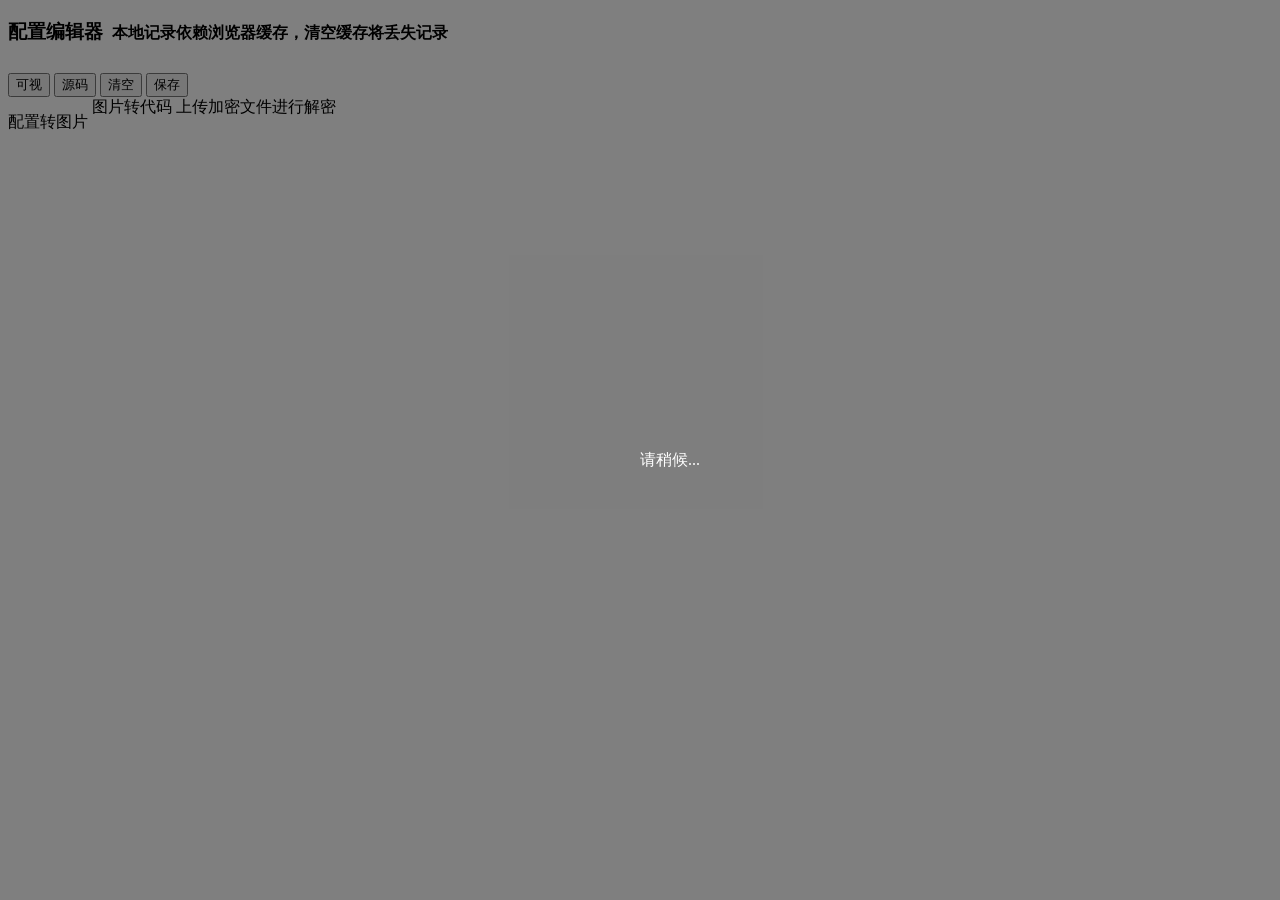
==== JsonEditor/index.html @ 79fe1f70 "0" ====
<!doctype html>
<html lang="zh-CN">
<head>
    <meta charset="utf-8">
    <meta http-equiv="X-UA-Compatible" content="IE=edge">
    <meta name="viewport" content="width=device-width, initial-scale=1">
    <link rel="stylesheet" href="./bootstrap/bootstrap.min.css">
    <link rel="stylesheet" href="./bootstrap/animate.min.css">
        <link rel="stylesheet" href="./static/editor.css">
        <title>猫影视TV配置编辑器</title>
</head>
<body>
<div id="loading"
     style="position: absolute; top: 0; bottom: 0; left: 0; right: 0; background-color: #000; opacity: 0.5; z-index:9999;">
    <center style="position: absolute; top: 50%; left: 50%; color:#fff">请稍候...</center>
</div>
<div class="container">
    <div class="page-header">
        <h3>
            配置编辑器 &nbsp;<small>本地记录依赖浏览器缓存，清空缓存将丢失记录</small>
        </h3>
    </div>
    <div class="row">
        <div class="btn-group btn-group-sm col-md-5" role="group" style="padding-top:10px;">
            <button type="button" class="btn btn-success" onclick="show_visual('999999')">可视</button>
            <button type="button" class="btn btn-info" onclick="show_code('999999')">源码</button>
            <button type="button" class="btn btn-warning" onclick="empty_diy('999999')">清空</button>
            <button type="button" class="btn btn-primary" onclick="save_diy('999999')">保存</button>
        </div>
        <div class="col-md-5">
            <label class="btn btn-primary btn-sm">
                配置转图片 <input type="file" onchange="toImg(event)" style="display: none;">
            </label>
            <label class="btn btn-primary btn-sm" style="background: white; border:0; padding:4; padding-top:10px;">
				<iframe src="jm.html" frameborder="0" style="border:0;height:30px;width:250px"></iframe>
            </label>
        </div>
    </div>
    <h4></h4>
    <form id="diy_cfg_jf_999999" style="display: none;"></form>
    <textarea rows="30" class="form-control" id="diy_cfg_code_999999" style="margin-top: 10px; display: none;"></textarea>
</div>
</body>
<script src="./bootstrap/jquery.min.js"></script>
<script src="./bootstrap/bootstrap.min.js"></script>
<script src="./bootstrap/bootstrap-notify.min.js"></script>
<script src="./bootstrap/bootbox.min.js"></script>
<script src="./static/index.js"></script>
<script src="./bootstrap/underscore-min.js"></script>
<script src="./bootstrap/jquery-ui.min.js"></script>
<script src="./bootstrap/core-min.js"></script>
<script src="./bootstrap/cipher-core-min.js"></script>
<script src="./bootstrap/aes-min.js"></script>
<script src="./bootstrap/mode-ecb-min.js"></script>
<script src="./bootstrap/clipboard.min.js"></script>
<script src="./static/jsonform.js"></script>
<script src="./static/jsv.js"></script>
<script src="./static/editor.js"></script>
<script src="./static/jsonlint.js"></script>
<script src="./static/editor-ex.js"></script>
</html>
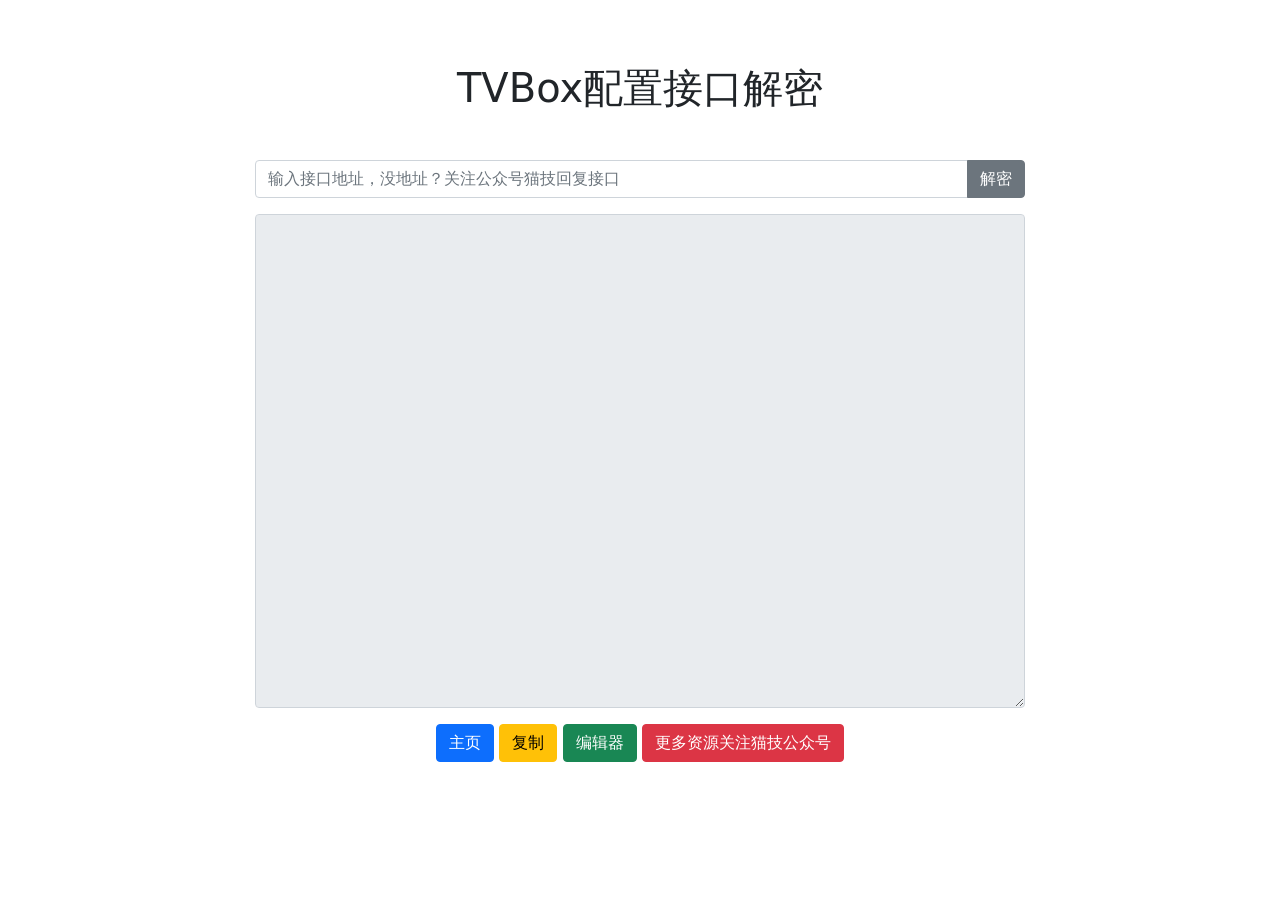
==== commit 70b458bc: "0" ====
--- a/JsonEditor/index.html
+++ b/JsonEditor/index.html
@@ -1,62 +1,70 @@
-
-<!doctype html>
-<html lang="zh-CN">
+﻿﻿<!DOCTYPE html>
+<html>
 <head>
-    <meta charset="utf-8">
-    <meta http-equiv="X-UA-Compatible" content="IE=edge">
+    <meta charset="UTF-8">
     <meta name="viewport" content="width=device-width, initial-scale=1">
-    <link rel="stylesheet" href="./bootstrap/bootstrap.min.css">
-    <link rel="stylesheet" href="./bootstrap/animate.min.css">
-        <link rel="stylesheet" href="./static/editor.css">
-        <title>猫影视TV配置编辑器</title>
+    <title>超级商店-TVBox配置接口解密</title>
+     
+     <meta http-equiv="Content-Type" content="text/html; charset=UTF-8">
+     <meta name="viewport" content="width=device-width, initial-scale=1, maximum-scale=1">
+     <meta name="keywords" content="超级商店-发布页,永久有效地址！" />
+     <meta name="description" content="超级商店-发布页，关注，TVBox，配置，接口，动态，解密，必应，收藏，绿清，回家，不迷路！" />
+     <link rel="shortcut icon" type="image/x-icon" href="/images/icon.ico">
+    <!-- 引入Bootstrap样式库 -->
+    <link rel="stylesheet" href="css/bootstrap.min.css">
+    <style>
+        body {
+            margin-top: 40px;
+        }
+        .container {
+            max-width: 800px;
+            margin: 0 auto;
+            padding: 0 15px;
+        }
+        .input-group {
+            margin-bottom: 20px;
+        }
+        .loading {
+            display: none;
+            margin-top: 20px;
+        }
+        @media (max-width: 768px) {
+            .container {
+                max-width: 100%;
+            }
+        }
+    </style>
 </head>
 <body>
-<div id="loading"
-     style="position: absolute; top: 0; bottom: 0; left: 0; right: 0; background-color: #000; opacity: 0.5; z-index:9999;">
-    <center style="position: absolute; top: 50%; left: 50%; color:#fff">请稍候...</center>
-</div>
-<div class="container">
-    <div class="page-header">
-        <h3>
-            配置编辑器 &nbsp;<small>本地记录依赖浏览器缓存，清空缓存将丢失记录</small>
-        </h3>
-    </div>
-    <div class="row">
-        <div class="btn-group btn-group-sm col-md-5" role="group" style="padding-top:10px;">
-            <button type="button" class="btn btn-success" onclick="show_visual('999999')">可视</button>
-            <button type="button" class="btn btn-info" onclick="show_code('999999')">源码</button>
-            <button type="button" class="btn btn-warning" onclick="empty_diy('999999')">清空</button>
-            <button type="button" class="btn btn-primary" onclick="save_diy('999999')">保存</button>
+    <div class="container">
+        <h1 class="text-center mb-5">TVBox配置接口解密</h1>
+        <div class="input-group mb-3">
+            <input type="text" class="form-control" id="url" value="" placeholder="输入接口地址，没地址？关注公众号猫技回复接口">
+            <button class="btn btn-secondary" type="button" onclick="crawl()">解密</button>
         </div>
-        <div class="col-md-5">
-            <label class="btn btn-primary btn-sm">
-                配置转图片 <input type="file" onchange="toImg(event)" style="display: none;">
-            </label>
-            <label class="btn btn-primary btn-sm" style="background: white; border:0; padding:4; padding-top:10px;">
-				<iframe src="jm.html" frameborder="0" style="border:0;height:30px;width:250px"></iframe>
-            </label>
+       
+        <div class="text-center loading" id="loading">
+          <div class="spinner-border" role="status">
+            野<span class="visually-hidden">Loading...</span>
+          </div>
+        </div>
+       
+        <textarea class="form-control" id="result" cols="80" rows="20" readonly></textarea>
+        <div class="text-center mt-3">
+             <a href="https://m.n13.club/"  target="_blank"class="btn btn-primary">主页</a>
+             <button class="btn btn-warning" onclick="copyText()">复制</button>
+             <button class="btn btn-success" onclick="window.location.href = 'https://bjq.n13.club/'">编辑器</button>
+            <a href="https://mp.weixin.qq.com/s/63NhS-LbZn02Xj-hJFTdCg"  target="_blank"class="btn btn-danger">更多资源关注猫技公众号</a>
+            
         </div>
     </div>
-    <h4></h4>
-    <form id="diy_cfg_jf_999999" style="display: none;"></form>
-    <textarea rows="30" class="form-control" id="diy_cfg_code_999999" style="margin-top: 10px; display: none;"></textarea>
-</div>
+    <!-- 引入Bootstrap JS库 -->
+    <script src="js/bootstrap.min.js"></script>
+    <script src="js/bootstrap.mins.js"></script>
+
+
+   
 </body>
-<script src="./bootstrap/jquery.min.js"></script>
-<script src="./bootstrap/bootstrap.min.js"></script>
-<script src="./bootstrap/bootstrap-notify.min.js"></script>
-<script src="./bootstrap/bootbox.min.js"></script>
-<script src="./static/index.js"></script>
-<script src="./bootstrap/underscore-min.js"></script>
-<script src="./bootstrap/jquery-ui.min.js"></script>
-<script src="./bootstrap/core-min.js"></script>
-<script src="./bootstrap/cipher-core-min.js"></script>
-<script src="./bootstrap/aes-min.js"></script>
-<script src="./bootstrap/mode-ecb-min.js"></script>
-<script src="./bootstrap/clipboard.min.js"></script>
-<script src="./static/jsonform.js"></script>
-<script src="./static/jsv.js"></script>
-<script src="./static/editor.js"></script>
-<script src="./static/jsonlint.js"></script>
-<script src="./static/editor-ex.js"></script>
-</html>
+<!--雪花API-->
+<script src='https://api.vvhan.com/api/snow'></script>
+</html>
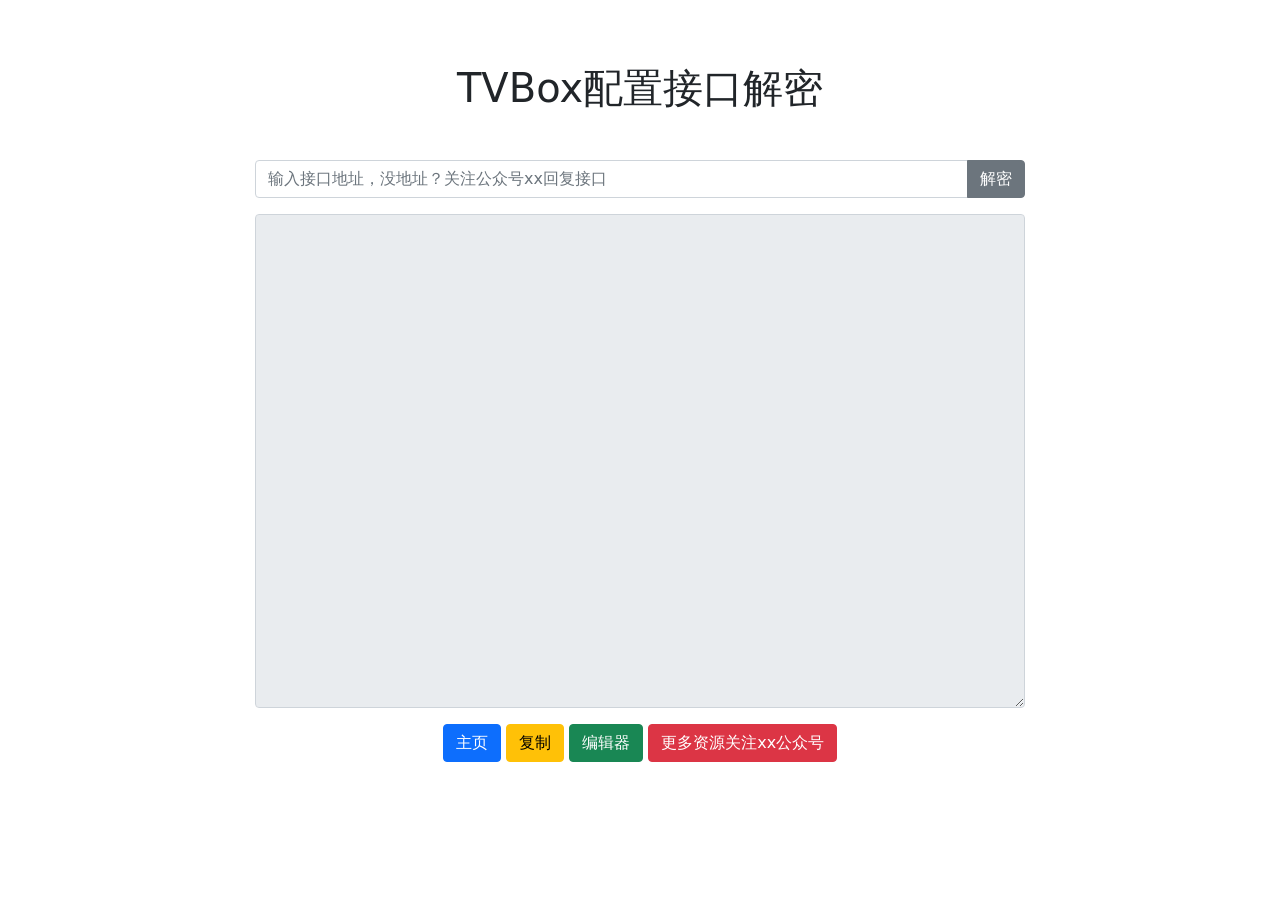
==== commit ea7e60b2: "Update index.html" ====
--- a/JsonEditor/index.html
+++ b/JsonEditor/index.html
@@ -39,7 +39,7 @@
     <div class="container">
         <h1 class="text-center mb-5">TVBox配置接口解密</h1>
         <div class="input-group mb-3">
-            <input type="text" class="form-control" id="url" value="" placeholder="输入接口地址，没地址？关注公众号猫技回复接口">
+            <input type="text" class="form-control" id="url" value="" placeholder="输入接口地址，没地址？关注公众号xx回复接口">
             <button class="btn btn-secondary" type="button" onclick="crawl()">解密</button>
         </div>
        
@@ -54,7 +54,7 @@
              <a href="https://m.n13.club/"  target="_blank"class="btn btn-primary">主页</a>
              <button class="btn btn-warning" onclick="copyText()">复制</button>
              <button class="btn btn-success" onclick="window.location.href = 'https://bjq.n13.club/'">编辑器</button>
-            <a href="https://mp.weixin.qq.com/s/63NhS-LbZn02Xj-hJFTdCg"  target="_blank"class="btn btn-danger">更多资源关注猫技公众号</a>
+            <a href="https://mp.weixin.qq.com/s/63NhS-LbZn02Xj-hJFTdCg"  target="_blank"class="btn btn-danger">更多资源关注xx公众号</a>
             
         </div>
     </div>
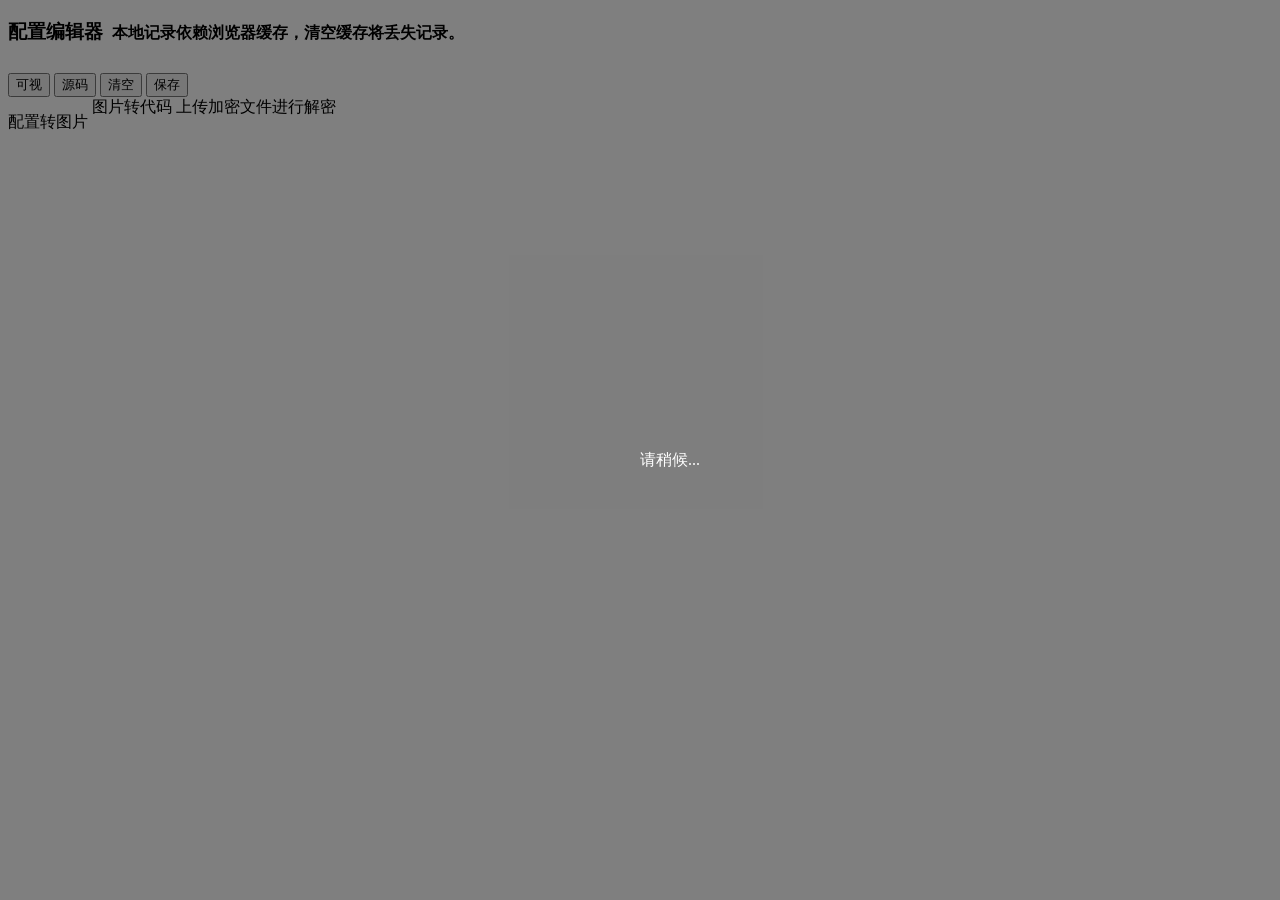
==== commit 003456bb: "0" ====
--- a/JsonEditor/index.html
+++ b/JsonEditor/index.html
@@ -1,70 +1,61 @@
-﻿﻿<!DOCTYPE html>
-<html>
+<!doctype html>
+<html lang="zh-CN">
 <head>
-    <meta charset="UTF-8">
+    <meta charset="utf-8">
+    <meta http-equiv="X-UA-Compatible" content="IE=edge">
     <meta name="viewport" content="width=device-width, initial-scale=1">
-    <title>超级商店-TVBox配置接口解密</title>
-     
-     <meta http-equiv="Content-Type" content="text/html; charset=UTF-8">
-     <meta name="viewport" content="width=device-width, initial-scale=1, maximum-scale=1">
-     <meta name="keywords" content="超级商店-发布页,永久有效地址！" />
-     <meta name="description" content="超级商店-发布页，关注，TVBox，配置，接口，动态，解密，必应，收藏，绿清，回家，不迷路！" />
-     <link rel="shortcut icon" type="image/x-icon" href="/images/icon.ico">
-    <!-- 引入Bootstrap样式库 -->
-    <link rel="stylesheet" href="css/bootstrap.min.css">
-    <style>
-        body {
-            margin-top: 40px;
-        }
-        .container {
-            max-width: 800px;
-            margin: 0 auto;
-            padding: 0 15px;
-        }
-        .input-group {
-            margin-bottom: 20px;
-        }
-        .loading {
-            display: none;
-            margin-top: 20px;
-        }
-        @media (max-width: 768px) {
-            .container {
-                max-width: 100%;
-            }
-        }
-    </style>
+    <link rel="stylesheet" href="./bootstrap/bootstrap.min.css">
+    <link rel="stylesheet" href="./bootstrap/animate.min.css">
+        <link rel="stylesheet" href="./static/editor.css">
+        <title>TVBox配置编辑器【公众号猫技】</title>
 </head>
 <body>
-    <div class="container">
-        <h1 class="text-center mb-5">TVBox配置接口解密</h1>
-        <div class="input-group mb-3">
-            <input type="text" class="form-control" id="url" value="" placeholder="输入接口地址，没地址？关注公众号xx回复接口">
-            <button class="btn btn-secondary" type="button" onclick="crawl()">解密</button>
+<div id="loading"
+     style="position: absolute; top: 0; bottom: 0; left: 0; right: 0; background-color: #000; opacity: 0.5; z-index:9999;">
+    <center style="position: absolute; top: 50%; left: 50%; color:#fff">请稍候...</center>
+</div>
+<div class="container">
+    <div class="page-header">
+        <h3>
+            配置编辑器 &nbsp;<small>本地记录依赖浏览器缓存，清空缓存将丢失记录。</small>
+        </h3>
+    </div>
+    <div class="row">
+        <div class="btn-group btn-group-sm col-md-5" role="group" style="padding-top:10px;">
+            <button type="button" class="btn btn-success" onclick="show_visual('999999')">可视</button>
+            <button type="button" class="btn btn-info" onclick="show_code('999999')">源码</button>
+            <button type="button" class="btn btn-warning" onclick="empty_diy('999999')">清空</button>
+            <button type="button" class="btn btn-primary" onclick="save_diy('999999')">保存</button>
         </div>
-       
-        <div class="text-center loading" id="loading">
-          <div class="spinner-border" role="status">
-            野<span class="visually-hidden">Loading...</span>
-          </div>
-        </div>
-       
-        <textarea class="form-control" id="result" cols="80" rows="20" readonly></textarea>
-        <div class="text-center mt-3">
-             <a href="https://m.n13.club/"  target="_blank"class="btn btn-primary">主页</a>
-             <button class="btn btn-warning" onclick="copyText()">复制</button>
-             <button class="btn btn-success" onclick="window.location.href = 'https://bjq.n13.club/'">编辑器</button>
-            <a href="https://mp.weixin.qq.com/s/63NhS-LbZn02Xj-hJFTdCg"  target="_blank"class="btn btn-danger">更多资源关注xx公众号</a>
-            
+        <div class="col-md-5">
+            <label class="btn btn-primary btn-sm">
+                配置转图片 <input type="file" onchange="toImg(event)" style="display: none;">
+            </label>
+            <label class="btn btn-primary btn-sm" style="background: white; border:0; padding:4; padding-top:10px;">
+				<iframe src="jm.html" frameborder="0" style="border:0;height:30px;width:250px"></iframe>
+            </label>
         </div>
     </div>
-    <!-- 引入Bootstrap JS库 -->
-    <script src="js/bootstrap.min.js"></script>
-    <script src="js/bootstrap.mins.js"></script>
-
-
-   
+    <h4></h4>
+    <form id="diy_cfg_jf_999999" style="display: none;"></form>
+    <textarea rows="30" class="form-control" id="diy_cfg_code_999999" style="margin-top: 10px; display: none;"></textarea>
+</div>
 </body>
-<!--雪花API-->
-<script src='https://api.vvhan.com/api/snow'></script>
-</html>+<script src="./bootstrap/jquery.min.js"></script>
+<script src="./bootstrap/bootstrap.min.js"></script>
+<script src="./bootstrap/bootstrap-notify.min.js"></script>
+<script src="./bootstrap/bootbox.min.js"></script>
+<script src="./static/index.js"></script>
+<script src="./bootstrap/underscore-min.js"></script>
+<script src="./bootstrap/jquery-ui.min.js"></script>
+<script src="./bootstrap/core-min.js"></script>
+<script src="./bootstrap/cipher-core-min.js"></script>
+<script src="./bootstrap/aes-min.js"></script>
+<script src="./bootstrap/mode-ecb-min.js"></script>
+<script src="./bootstrap/clipboard.min.js"></script>
+<script src="./static/jsonform.js"></script>
+<script src="./static/jsv.js"></script>
+<script src="./static/editor.js"></script>
+<script src="./static/jsonlint.js"></script>
+<script src="./static/editor-ex.js"></script>
+</html>
